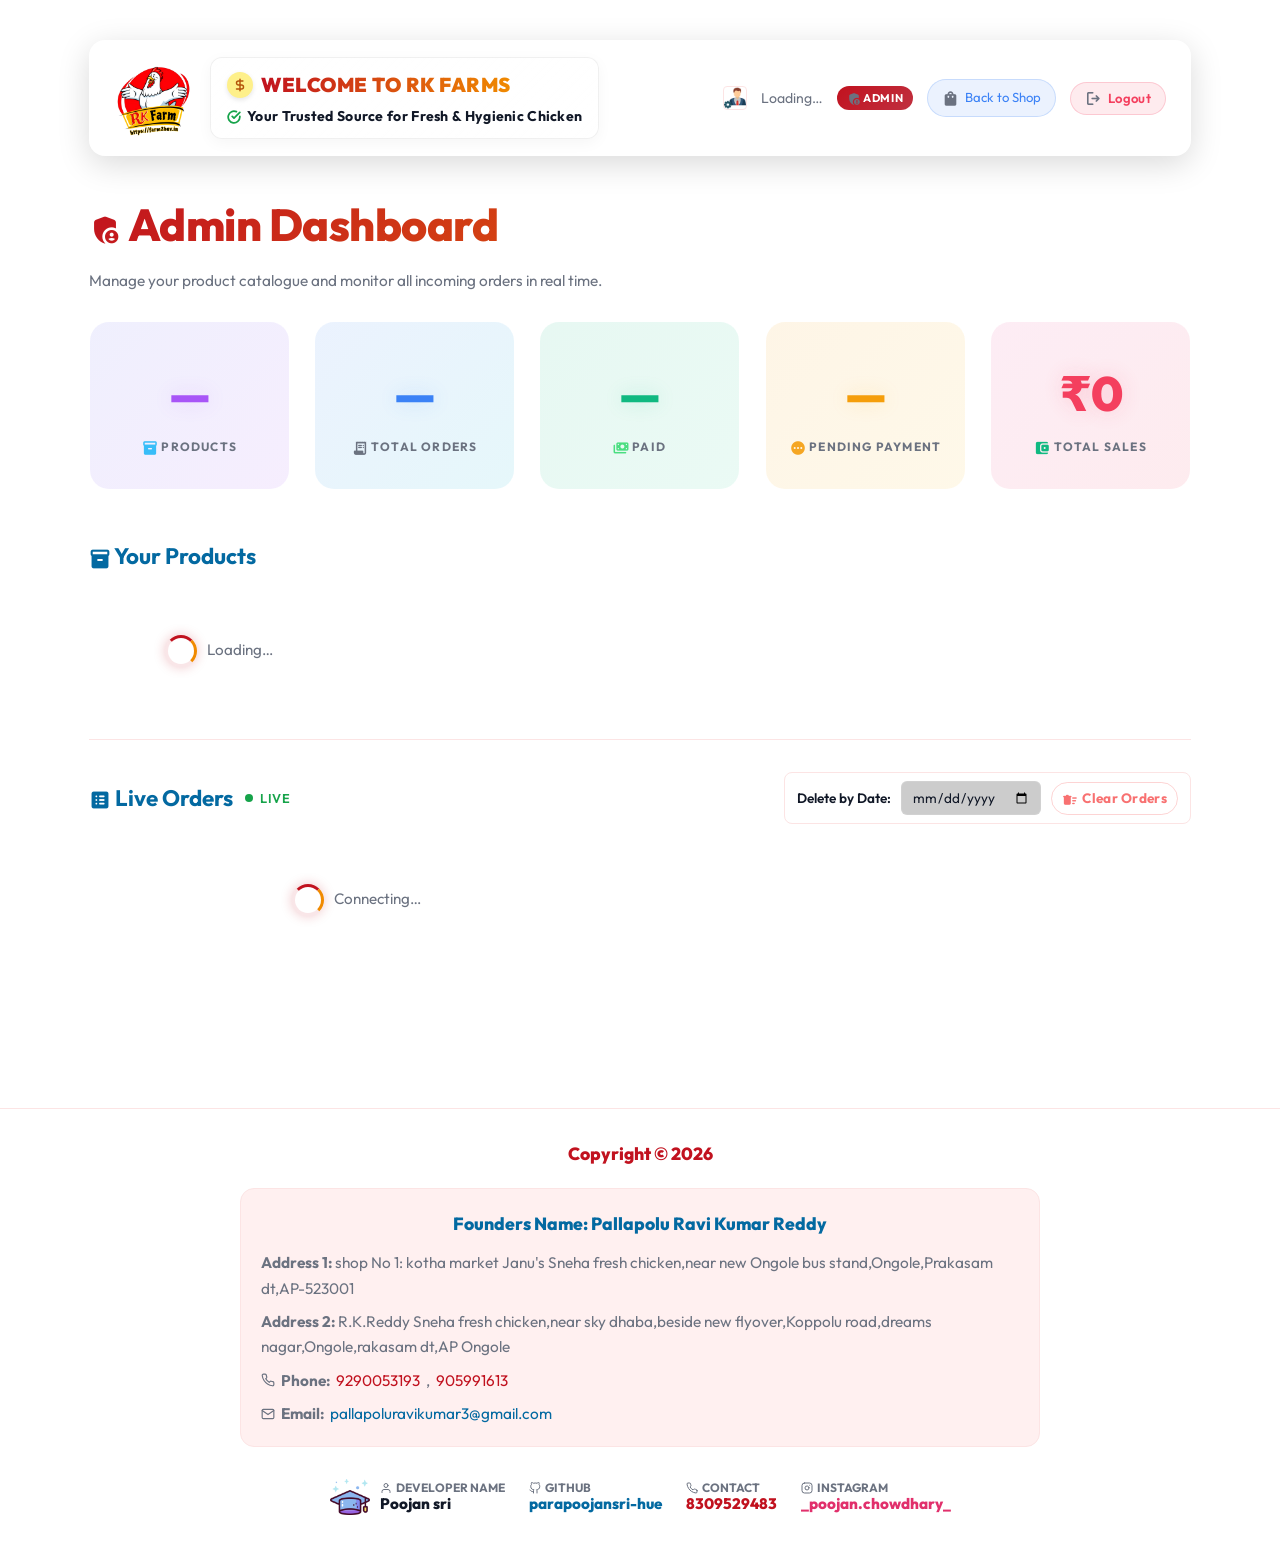
==== admin.html @ a0eef7f5 "Initialize with new UI design and bell sound" ====
<!DOCTYPE html>
<html lang="en">
<head>
  <meta charset="UTF-8">
  <meta name="viewport" content="width=device-width, initial-scale=1.0">
  <title>Farm2Buy - Fresh Farm Products Online</title>
  <meta name="description" content="Admin Dashboard - Manage products and store settings">
  <meta property="og:title" content="RK FARMS - Admin Dashboard">
  <meta property="og:image" content="images/logo.jpg">
  <link rel="icon" type="image/jpeg" href="images/logo.jpg">
  <link rel="stylesheet" href="css/global.css">
  <link rel="stylesheet" href="css/dashboard.css">
</head>
<body>

  <div class="container">

    <!-- ── Header ────────────────────────────────────────── -->
    <div class="dash-header">
      <span class="brand" style="display:flex; align-items:center; gap: 16px;">
        <img src="images/logo.jpg" alt="RK FARMS" style="height:80px;object-fit:contain;margin:-10px 0;">

        <!-- Catchy Welcome Slogan -->
        <div class="welcome-slogan">
          <div class="slogan-title">
            <span class="slogan-icon">
              <svg width="14" height="14" viewBox="0 0 24 24" fill="none" stroke="currentColor" stroke-width="2.5" stroke-linecap="round" stroke-linejoin="round"><path d="M12 2v20M17 5H9.5a3.5 3.5 0 0 0 0 7h5a3.5 3.5 0 0 1 0 7H6"/></svg>
            </span>
            <h2>Welcome to RK Farms</h2>
          </div>
          <p>
            <svg width="14" height="14" viewBox="0 0 24 24" fill="none" stroke="var(--green)" stroke-width="3" stroke-linecap="round" stroke-linejoin="round"><path d="M22 11.08V12a10 10 0 1 1-5.93-9.14"/><polyline points="22 4 12 14.01 9 11.01"/></svg>
            Your Trusted Source for Fresh &amp; Hygienic Chicken
          </p>
        </div>
      </span>
      <div class="user-info">
        <img src="images/admin.png" alt="Admin" style="width:24px;height:24px;object-fit:cover;border-radius:4px;border:1px solid var(--border);">
        <span id="user-email">Loading…</span>
        <span class="role-tag"><span class="icon-md" style="font-size:14px;vertical-align:middle;">admin_panel_settings</span> Admin</span>
        <a href="customer.html" class="btn-shop" style="padding:7px 14px;font-size:0.82rem;display:flex;align-items:center;gap:6px;text-decoration:none;border-radius:999px;"><span class="icon-md" style="font-size:17px;">shopping_bag</span>Back to Shop</a>
        <button class="btn-logout" id="logout-btn" style="padding:7px 14px;font-size:0.82rem;display:flex;align-items:center;gap:6px;border-radius:999px;"><span class="icon-md" style="font-size:17px;">logout</span>Logout</button>
      </div>
    </div>

    <!-- ── Page title ────────────────────────────────────── -->
    <h1><span class="icon-md" style="font-size:2rem;color:#e94560;">admin_panel_settings</span> Admin Dashboard</h1>
    <p style="margin-bottom:28px;">Manage your product catalogue and monitor all incoming orders in real time.</p>

    <!-- ── Stats row ─────────────────────────────────────── -->
    <div class="stats-row">
      <div class="stat-card">
        <div class="stat-value" id="product-count">—</div>
        <div class="stat-label"><span class="icon-md" style="font-size:16px;color:#38bdf8;">inventory_2</span> Products</div>
      </div>
      <div class="stat-card">
        <div class="stat-value" id="total-count">—</div>
        <div class="stat-label"><span class="icon-md" style="font-size:16px;">receipt_long</span> Total Orders</div>
      </div>
      <div class="stat-card">
        <div class="stat-value" id="paid-count">—</div>
        <div class="stat-label"><span class="icon-md" style="font-size:16px;color:#4ade80;">payments</span> Paid</div>
      </div>
      <div class="stat-card">
        <div class="stat-value" id="pending-count">—</div>
        <div class="stat-label"><span class="icon-md" style="font-size:16px;color:#f5a623;">pending</span> Pending Payment</div>
      </div>
      <div class="stat-card">
        <div class="stat-value" id="revenue-count">₹0</div>
        <div class="stat-label"><span class="icon-md" style="font-size:16px;color:#10b981;">account_balance_wallet</span> Total Sales</div>
      </div>
    </div>


    <!-- ── Products catalogue ─────────────────────────────── -->
    <div class="section-heading">
      <h2><span class="icon-md">inventory_2</span> Your Products</h2>
    </div>
    <div class="product-grid" id="admin-products-list">
      <div class="loader"><span class="spinner"></span>Loading…</div>
    </div>

    <hr>

    <!-- ── Live orders ────────────────────────────────────── -->
    <div class="section-heading" style="display: flex; justify-content: space-between; align-items: center; flex-wrap: wrap; gap: 10px;">
      <div style="display: flex; align-items: center; gap: 12px;">
        <h2><span class="icon-md">list_alt</span> Live Orders</h2>
        <span class="live-indicator"><span class="live-dot"></span>Live</span>
      </div>
      <div class="bulk-actions" style="display: flex; gap: 10px; align-items: center; background: rgba(255,255,255,0.05); padding: 8px 12px; border-radius: 8px; border: 1px solid var(--border);">
        <label for="delete-date-input" style="font-size: 0.85rem; font-weight: 600;">Delete by Date:</label>
        <input type="date" id="delete-date-input" style="padding: 6px 10px; border-radius: 6px; border: 1px solid rgba(255,255,255,0.1); background: rgba(0,0,0,0.2); color: var(--text-primary); font-family: inherit; font-size: 0.85rem;">
        <button id="delete-date-btn" class="btn-ghost" style="padding: 6px 10px; font-size: 0.85rem; color:#f87171; border-color:rgba(248,113,113,0.3);"><span class="icon-md" style="font-size: 16px; margin-right: 4px; vertical-align: middle;">delete_sweep</span>Clear Orders</button>
      </div>
    </div>
    <div class="orders-list" id="live-orders-container">
      <div class="loader"><span class="spinner"></span>Connecting…</div>
    </div>

  </div><!-- /container -->

  <div id="toast"></div>

  <!-- ── Edit Product Modal ──────────────────────────────── -->
  <div id="edit-product-modal" style="display:none; position:fixed; inset:0; z-index:9999; background:rgba(0,0,0,0.7); backdrop-filter:blur(6px); align-items:center; justify-content:center;">
    <div style="background:var(--card-bg,#1a1a2e); border:1px solid var(--border,rgba(255,255,255,0.08)); border-radius:16px; padding:28px 32px; width:min(480px,90vw); box-shadow:0 20px 60px rgba(0,0,0,0.6);">
      <div style="display:flex;justify-content:space-between;align-items:center;margin-bottom:20px;">
        <h2 style="margin:0;font-size:1.2rem;"><span class="icon-md" style="font-size:1.3rem;color:#e94560;vertical-align:middle;margin-right:6px;">edit</span>Edit Product</h2>
        <button id="edit-modal-close" style="background:none;border:none;color:var(--text-secondary,#94a3b8);font-size:1.4rem;cursor:pointer;line-height:1;">&times;</button>
      </div>
      <p style="color:var(--text-secondary,#94a3b8);font-size:0.85rem;margin-bottom:18px;">Update the product name, price, weight, or image.</p>
      <form id="edit-product-form" style="display:flex;flex-direction:column;gap:14px;">
        <input type="hidden" id="edit-product-id">
        <div>
          <label style="font-size:0.82rem;font-weight:600;margin-bottom:4px;display:block;">Product Name <span style="color:#e94560;">*</span></label>
          <input id="edit-product-name" type="text" required placeholder="e.g. Premium Chicken Breast" style="width:100%;padding:10px 14px;border-radius:8px;border:1px solid var(--border,rgba(255,255,255,0.1));background:rgba(255,255,255,0.05);color:var(--text-primary,#f1f5f9);font-family:inherit;font-size:0.95rem;box-sizing:border-box;">
        </div>
        <div style="display:grid;grid-template-columns:1fr 1fr;gap:12px;">
          <div>
            <label style="font-size:0.82rem;font-weight:600;margin-bottom:4px;display:block;">Price (₹) <span style="color:#e94560;">*</span></label>
            <input id="edit-product-price" type="number" min="0" step="0.01" required placeholder="349" style="width:100%;padding:10px 14px;border-radius:8px;border:1px solid var(--border,rgba(255,255,255,0.1));background:rgba(255,255,255,0.05);color:var(--text-primary,#f1f5f9);font-family:inherit;font-size:0.95rem;box-sizing:border-box;">
          </div>
          <div>
            <label style="font-size:0.82rem;font-weight:600;margin-bottom:4px;display:block;">Weight (e.g. 500 g or 1 kg)</label>
            <input id="edit-product-weight" type="text" placeholder="500 g" style="width:100%;padding:10px 14px;border-radius:8px;border:1px solid var(--border,rgba(255,255,255,0.1));background:rgba(255,255,255,0.05);color:var(--text-primary,#f1f5f9);font-family:inherit;font-size:0.95rem;box-sizing:border-box;">
          </div>
        </div>
        <div>
          <label style="font-size:0.82rem;font-weight:600;margin-bottom:4px;display:block;">Category</label>
          <select id="edit-product-category" style="width:100%;padding:10px 14px;border-radius:8px;border:1px solid var(--border,rgba(255,255,255,0.1));background:rgba(255,255,255,0.05);color:var(--text-primary,#f1f5f9);font-family:inherit;font-size:0.95rem;box-sizing:border-box;">
            <option value="regular" style="background:#1a1a2e;color:#fff;">Current Hits (Main)</option>
            <option value="daily" style="background:#1a1a2e;color:#fff;">What's Cooking Today</option>
          </select>
        </div>
        <div>
          <label style="font-size:0.82rem;font-weight:600;margin-bottom:6px;display:block;">Product Image (optional)</label>
          <img id="edit-product-img-preview" src="" alt="preview" style="display:none;width:100%;max-height:160px;object-fit:cover;border-radius:8px;margin-bottom:8px;border:1px solid rgba(255,255,255,0.1);">
          <label id="edit-product-img-label" for="edit-product-image-file" style="display:block;padding:10px 14px;border-radius:8px;border:1px solid rgba(255,255,255,0.1);background:rgba(255,255,255,0.04);color:#94a3b8;font-size:0.85rem;cursor:pointer;text-align:center;">📷 Click to upload image from device</label>
          <input id="edit-product-image-file" type="file" accept="image/*" style="display:none;">
        </div>
        <div id="edit-product-error" style="display:none;color:#f87171;font-size:0.82rem;padding:8px 12px;background:rgba(248,113,113,0.1);border-radius:6px;border:1px solid rgba(248,113,113,0.3);"></div>
        <div style="display:flex;gap:10px;margin-top:4px;">
          <button type="button" id="edit-modal-cancel" style="flex:1;padding:11px;border-radius:8px;border:1px solid var(--border,rgba(255,255,255,0.1));background:rgba(255,255,255,0.05);color:var(--text-secondary,#94a3b8);font-family:inherit;font-size:0.9rem;cursor:pointer;">Cancel</button>
          <button type="submit" id="edit-product-save" style="flex:2;padding:11px;border-radius:8px;border:none;background:linear-gradient(135deg,#e94560,#c0392b);color:#fff;font-family:inherit;font-size:0.9rem;font-weight:700;cursor:pointer;">Save Changes</button>
        </div>
      </form>
    </div>
  </div>

  <footer style="
    display:flex;flex-direction:column;align-items:center;gap:20px;
    padding:30px 20px;background:var(--bg,#fff);border-top:1px solid var(--border,#F2E0CF);
    margin-top:40px;text-align:center;color:var(--text,#111827);
  ">
    <div style="font-size:1.1rem;font-weight:800;color:var(--accent,#E94560);">
      Copyright &copy; 2026
    </div>
    
    <div style="background:var(--card,#FFF3E8);border:1px solid var(--border,#F2E0CF);border-radius:14px;padding:20px;max-width:800px;width:100%;">
      <div style="font-size:1.1rem;font-weight:800;color:var(--blue,#0369a1);margin-bottom:12px;">
        Founders Name: Pallapolu Ravi Kumar Reddy
      </div>
      <div style="font-size:0.95rem;color:var(--muted,#6b7280);display:flex;flex-direction:column;gap:8px;text-align:left;">
        <p style="margin:0;"><strong>Address 1:</strong> shop No 1: kotha market Janu's Sneha fresh chicken,near new Ongole bus stand,Ongole,Prakasam dt,AP-523001</p>
        <p style="margin:0;"><strong>Address 2:</strong> R.K.Reddy Sneha fresh chicken,near sky dhaba,beside new flyover,Koppolu road,dreams nagar,Ongole,rakasam dt,AP Ongole</p>
        <p style="margin:0;display:flex;align-items:center;gap:6px;"><svg viewBox="0 0 24 24" width="14" height="14" stroke="currentColor" stroke-width="2" fill="none" stroke-linecap="round" stroke-linejoin="round"><path d="M22 16.92v3a2 2 0 0 1-2.18 2 19.79 19.79 0 0 1-8.63-3.07 19.5 19.5 0 0 1-6-6 19.79 19.79 0 0 1-3.07-8.67A2 2 0 0 1 4.11 2h3a2 2 0 0 1 2 1.72 12.84 12.84 0 0 0 .7 2.81 2 2 0 0 1-.45 2.11L8.09 9.91a16 16 0 0 0 6 6l1.27-1.27a2 2 0 0 1 2.11-.45 12.84 12.84 0 0 0 2.81.7A2 2 0 0 1 22 16.92z"></path></svg> <strong>Phone:</strong> <a href="tel:9290053193" style="color:var(--accent);text-decoration:none;">9290053193</a>, <a href="tel:905991613" style="color:var(--accent);text-decoration:none;">905991613</a></p>
        <p style="margin:0;display:flex;align-items:center;gap:6px;"><svg viewBox="0 0 24 24" width="14" height="14" stroke="currentColor" stroke-width="2" fill="none" stroke-linecap="round" stroke-linejoin="round"><path d="M4 4h16c1.1 0 2 .9 2 2v12c0 1.1-.9 2-2 2H4c-1.1 0-2-.9-2-2V6c0-1.1.9-2 2-2z"></path><polyline points="22,6 12,13 2,6"></polyline></svg> <strong>Email:</strong> <a href="mailto:pallapoluravikumar3@gmail.com" style="color:var(--blue);text-decoration:none;">pallapoluravikumar3@gmail.com</a></p>
      </div>
    </div>

    <div style="display:flex;align-items:center;justify-content:center;flex-wrap:wrap;gap:24px;margin-top:10px;">
       <div style="display:flex;align-items:center;gap:10px;">
          <img src="images/developer.png" alt="Developer" style="width:40px;height:40px;object-fit:contain;">
          <div style="display:flex;flex-direction:column;align-items:flex-start;line-height:1.2;">
             <span style="font-size:0.75rem;color:var(--muted,#6b7280);font-weight:700;text-transform:uppercase;display:flex;align-items:center;gap:4px;"><svg viewBox="0 0 24 24" width="12" height="12" stroke="currentColor" stroke-width="2" fill="none" stroke-linecap="round" stroke-linejoin="round"><path d="M20 21v-2a4 4 0 0 0-4-4H8a4 4 0 0 0-4 4v2"></path><circle cx="12" cy="7" r="4"></circle></svg> Developer Name</span>
             <span style="font-size:0.95rem;font-weight:800;color:var(--text,#111827);">Poojan sri</span>
          </div>
       </div>

       <div style="display:none;width:1px;height:35px;background:var(--border,#F2E0CF);@media(min-width:600px){display:block;}"></div>

       <div style="display:flex;flex-direction:column;align-items:flex-start;line-height:1.2;">
          <span style="font-size:0.75rem;color:var(--muted,#6b7280);font-weight:700;text-transform:uppercase;display:flex;align-items:center;gap:4px;"><svg viewBox="0 0 24 24" width="12" height="12" stroke="currentColor" stroke-width="2" fill="none" stroke-linecap="round" stroke-linejoin="round"><path d="M9 19c-5 1.5-5-2.5-7-3m14 6v-3.87a3.37 3.37 0 0 0-.94-2.61c3.14-.35 6.44-1.54 6.44-7A5.44 5.44 0 0 0 20 4.77 5.07 5.07 0 0 0 19.91 1S18.73.65 16 2.48a13.38 13.38 0 0 0-7 0C6.27.65 5.09 1 5.09 1A5.07 5.07 0 0 0 5 4.77a5.44 5.44 0 0 0-1.5 3.78c0 5.42 3.3 6.61 6.44 7A3.37 3.37 0 0 0 9 18.13V22"></path></svg> GitHub</span>
          <div style="font-size:0.95rem;font-weight:800;">
             <a href="https://github.com/parapoojansri-hue" style="color:var(--blue,#0369a1);text-decoration:none;" target="_blank">parapoojansri-hue</a>
          </div>
       </div>

       <div style="display:none;width:1px;height:35px;background:var(--border,#F2E0CF);@media(min-width:600px){display:block;}"></div>

       <div style="display:flex;flex-direction:column;align-items:flex-start;line-height:1.2;">
          <span style="font-size:0.75rem;color:var(--muted,#6b7280);font-weight:700;text-transform:uppercase;display:flex;align-items:center;gap:4px;"><svg viewBox="0 0 24 24" width="12" height="12" stroke="currentColor" stroke-width="2" fill="none" stroke-linecap="round" stroke-linejoin="round"><path d="M22 16.92v3a2 2 0 0 1-2.18 2 19.79 19.79 0 0 1-8.63-3.07 19.5 19.5 0 0 1-6-6 19.79 19.79 0 0 1-3.07-8.67A2 2 0 0 1 4.11 2h3a2 2 0 0 1 2 1.72 12.84 12.84 0 0 0 .7 2.81 2 2 0 0 1-.45 2.11L8.09 9.91a16 16 0 0 0 6 6l1.27-1.27a2 2 0 0 1 2.11-.45 12.84 12.84 0 0 0 2.81.7A2 2 0 0 1 22 16.92z"></path></svg> Contact</span>
          <div style="font-size:0.95rem;font-weight:800;">
             <a href="tel:8309529483" style="color:var(--accent);text-decoration:none;">8309529483</a>
          </div>
       </div>

       <div style="display:none;width:1px;height:35px;background:var(--border,#F2E0CF);@media(min-width:600px){display:block;}"></div>

       <div style="display:flex;flex-direction:column;align-items:flex-start;line-height:1.2;">
          <span style="font-size:0.75rem;color:var(--muted,#6b7280);font-weight:700;text-transform:uppercase;display:flex;align-items:center;gap:4px;"><svg viewBox="0 0 24 24" width="12" height="12" stroke="currentColor" stroke-width="2" fill="none" stroke-linecap="round" stroke-linejoin="round"><rect x="2" y="2" width="20" height="20" rx="5" ry="5"></rect><path d="M16 11.37A4 4 0 1 1 12.63 8 4 4 0 0 1 16 11.37z"></path><line x1="17.5" y1="6.5" x2="17.51" y2="6.5"></line></svg> Instagram</span>
          <a href="https://instagram.com/_poojan.chowdhary_" style="font-size:0.95rem;font-weight:800;color:#E1306C;text-decoration:none;" target="_blank">_poojan.chowdhary_</a>
       </div>
    </div>
  </footer>

  <script type="module" src="js/admin.js"></script>
</body>
</html>
---- css/global.css ----
/* ============================================================
   global.css  –  RK FARMS Design System
   Unified dark background · Material Symbols icons
   ============================================================ */

@import url('https://fonts.googleapis.com/css2?family=Outfit:wght@300;400;500;600;700;800&display=swap');
@import url('https://fonts.googleapis.com/css2?family=Material+Symbols+Rounded:opsz,wght,FILL,GRAD@20..48,100..700,0..1,-50..200');

/* ── CSS Custom Properties — Fresh & Clean (Food Delivery) ───── */
:root {
  --bg:          #FFFFFF;   /* pure white — food photos pop */
  --surface:     #FFF5F5;   /* warm off-white — soft warmth */
  --card:        #FFF0F0;   /* light peach cards */
  --accent:      #c1121f;   /* bold red — appetite & urgency */
  --accent-alt:  #f08a00;   /* amber orange — warmth & energy */
  --green:       #16a34a;
  --blue:        #0369a1;
  --text:        #111827;   /* near black — sharp & readable */
  --muted:       #6b7280;
  --border:      #fce4e4;   /* warm tan border */
  --shadow:      0 4px 20px rgba(193, 18, 31, 0.1); /* red-tinted shadow */
  --radius:      14px;
  --radius-sm:   8px;
  --transition:  0.25s cubic-bezier(.4,0,.2,1);
}

/* ── Dark mode overrides ─────────────────────────────────────── */
[data-theme="dark"] {
  --bg:          #160202;
  --surface:     #1c0808;
  --card:        #290b0b;
  --accent:      #e63946;
  --accent-alt:  #f77f00;
  --green:       #4ade80;
  --blue:        #38bdf8;
  --text:        #e2e8f0;
  --muted:       #94a3b8;
  --border:      rgba(255,255,255,0.08);
  --shadow:      0 8px 32px rgba(193, 18, 31, 0.4);
}

/* ── Reset ──────────────────────────────────────────────────── */
*, *::before, *::after { box-sizing: border-box; margin: 0; padding: 0; }

html { scroll-behavior: smooth; }

body {
  font-family: 'Outfit', system-ui, sans-serif;
  background: var(--bg);
  color: var(--text);
  min-height: 100vh;
  line-height: 1.65;
  transition: background var(--transition), color var(--transition);
}


.icon-md {
  font-family: 'Material Symbols Rounded';
  font-weight: normal;
  font-style: normal;
  font-size: 22px;
  line-height: 1;
  letter-spacing: normal;
  text-transform: none;
  display: inline-block;
  white-space: nowrap;
  word-wrap: normal;
  direction: ltr;
  vertical-align: middle;
  font-variation-settings: 'FILL' 1, 'wght' 500, 'GRAD' 0, 'opsz' 24;
}

/* ── Container ─────────────────────────────────────────────── */
.container {
  max-width: 1150px;
  margin: 0 auto;
  padding: clamp(20px, 5vw, 40px) 24px clamp(40px, 8vw, 80px);
}

/* ── Typography ─────────────────────────────────────────────── */
h1 {
  font-size: clamp(1.8rem, 5vw, 2.8rem);
  font-weight: 800;
  letter-spacing: -0.5px;
  background: linear-gradient(135deg, var(--accent) 0%, var(--accent-alt) 100%);
  -webkit-background-clip: text;
  -webkit-text-fill-color: transparent;
  background-clip: text;
  margin-bottom: 6px;
}
h2 {
  font-size: 1.4rem;
  font-weight: 700;
  color: var(--blue);
  margin-bottom: 12px;
}
h3 { font-size: 1.05rem; font-weight: 600; color: var(--text); }
p  { color: var(--muted); font-size: 0.96rem; }

/* ── Inputs ─────────────────────────────────────────────────── */
input[type="text"],
input[type="email"],
input[type="password"],
input[type="number"],
textarea,
select {
  display: block;
  width: 100%;
  background: rgba(255,255,255,0.05);
  border: 1.5px solid var(--border);
  border-radius: var(--radius-sm);
  color: var(--text);
  font-family: inherit;
  font-size: 0.95rem;
  padding: 12px 16px;
  margin-bottom: 14px;
  transition: border-color var(--transition), box-shadow var(--transition);
  outline: none;
}
input:focus, textarea:focus, select:focus {
  border-color: var(--accent);
  box-shadow: 0 0 0 3px rgba(233,69,96,0.18);
}
input::placeholder { color: var(--muted); }

/* ── Buttons ────────────────────────────────────────────────── */
button {
  font-family: inherit;
  font-size: 0.93rem;
  font-weight: 600;
  padding: 11px 22px;
  border: none;
  border-radius: var(--radius-sm);
  cursor: pointer;
  transition: transform var(--transition), box-shadow var(--transition), filter var(--transition);
  letter-spacing: 0.3px;
}
button:hover:not(:disabled) {
  transform: translateY(-2px);
  filter: brightness(1.12);
  box-shadow: 0 6px 20px rgba(0,0,0,0.3);
}
button:active:not(:disabled) { transform: translateY(0); }
button:disabled { opacity: 0.45; cursor: not-allowed; }

.btn-primary   { background: linear-gradient(135deg, var(--accent), #8a0c14); color: #fff; }
.btn-secondary { background: rgba(255,255,255,0.08); color: var(--text); border: 1.5px solid var(--border); }
.btn-green     { background: linear-gradient(135deg, #16a34a, var(--green)); color: #fff; }
.btn-orange    { background: linear-gradient(135deg, #ea580c, var(--accent-alt)); color: #fff; }
.btn-ghost     { background: transparent; color: var(--muted); border: 1.5px solid var(--border); }

/* ── Form card ──────────────────────────────────────────────── */
.form-card {
  background: var(--surface);
  border: 1px solid var(--border);
  border-radius: var(--radius);
  padding: 32px;
  box-shadow: var(--shadow);
  margin-bottom: 28px;
}
.form-card h2 { margin-bottom: 20px; }

/* ── Separator ───────────────────────────────────────────────── */
hr {
  border: none;
  border-top: 1px solid var(--border);
  margin: 32px 0;
}

/* ── Badge ──────────────────────────────────────────────────── */
.badge {
  display: inline-block;
  padding: 4px 12px;
  border-radius: 999px;
  font-size: 0.77rem;
  font-weight: 700;
  letter-spacing: 0.5px;
  text-transform: uppercase;
}
.badge-paid    { background: rgba(74,222,128,0.18); color: var(--green);  border: 1px solid rgba(74,222,128,0.35); }
.badge-pending { background: rgba(233,69,96,0.18);  color: var(--accent); border: 1px solid rgba(233,69,96,0.35); }
.badge-prep    { background: rgba(245,166,35,0.18); color: var(--accent-alt); border: 1px solid rgba(245,166,35,0.35); }
.badge-done    { background: rgba(56,189,248,0.18); color: var(--blue);   border: 1px solid rgba(56,189,248,0.35); }

/* ── Toast / alert ──────────────────────────────────────────── */
#toast {
  position: fixed;
  bottom: 28px;
  right: 28px;
  background: var(--surface);
  border: 1px solid var(--border);
  border-left: 4px solid var(--accent);
  color: var(--text);
  padding: 14px 20px;
  border-radius: var(--radius-sm);
  font-size: 0.92rem;
  box-shadow: var(--shadow);
  transform: translateY(20px);
  opacity: 0;
  transition: all var(--transition);
  z-index: 9999;
  max-width: 340px;
}
#toast.show { transform: translateY(0); opacity: 1; }
#toast.success { border-left-color: var(--green); }
#toast.error   { border-left-color: var(--accent); }

/* ── Login page specific ────────────────────────────────────── */
.login-wrap {
  max-width: 440px;
  margin: 80px auto 0;
}
.login-wrap .logo-header {
  text-align: center;
  margin-bottom: 32px;
}
.login-wrap .logo-header .emoji { font-size: 3.5rem; display: block; margin-bottom: 8px; }
.login-wrap .logo-header p { color: var(--muted); }

/* ── Loader ─────────────────────────────────────────────────── */
.loader {
  text-align: center;
  padding: 40px;
  color: var(--muted);
  font-size: 0.95rem;
}
.spinner {
  display: inline-block;
  width: 32px; height: 32px;
  border: 3px solid rgba(193, 18, 31, 0.1);
  border-top-color: var(--accent);
  border-right-color: var(--accent-alt);
  border-radius: 50%;
  animation: chickenSpin 0.8s cubic-bezier(0.68, -0.55, 0.27, 1.55) infinite;
  vertical-align: middle;
  margin-right: 10px;
  box-shadow: 0 0 12px rgba(193, 18, 31, 0.25);
}
@keyframes chickenSpin {
  0%   { transform: rotate(0deg)   scale(1); }
  50%  { transform: rotate(180deg) scale(1.1); }
  100% { transform: rotate(360deg) scale(1); }
}

/* ── Utility ────────────────────────────────────────────────── */
.text-center { text-align: center; }
.mt-4        { margin-top: 16px; }
.mt-8        { margin-top: 32px; }
.flex-between { display: flex; justify-content: space-between; align-items: center; }
.empty-state {
  text-align: center;
  padding: 60px 20px;
  color: var(--muted);
  font-size: 0.95rem;
}
.empty-state .icon { font-size: 3rem; display: block; margin-bottom: 10px; opacity: 0.4; }

/* ── Developer Footer (Solid Black & Gold) ───────────────── */
.developer-footer {
  background: #000000 !important;
  color: #ffd700 !important;
  padding: 30px 20px;
  text-align: center !important;
  width: 100% !important;
  display: block !important;
  border-top: 1px solid rgba(255,255,255,0.1);
  margin-top: 100px;
  font-size: 0.95rem;
  font-weight: 500;
  clear: both;
}

.developer-footer a {
  color: #ffd700 !important;
  text-decoration: underline;
  font-weight: 700;
}

.developer-footer .dev-name {
  color: #ffd700 !important;
  font-weight: 800;
  text-transform: uppercase;
  margin: 0 5px;
}

/* ── Ratings UI ──────────────────────────────────────────────── */
.star-rating span {
  transition: color 0.2s ease;
}
.star-rating span.active {
  color: #fbbf24; /* Yellow for customer rating */
}

.rating-display {
  display: flex;
  align-items: center;
  font-size: 1.2rem;
  margin: 4px 0;
  gap: 2px;
}
.rating-display span {
  color: #cbd5e1; /* Gray for empty star in admin */
}
.rating-display span.filled {
  color: #fbbf24; /* Yellow for filled star in admin */
}

/* ── Welcome Slogan Header ───────────────────────────────────── */
.welcome-slogan {
  display: flex;
  flex-direction: column;
  justify-content: center;
  background: linear-gradient(135deg, rgba(255, 255, 255, 0.95), rgba(255, 255, 255, 0.75));
  border: 1px solid rgba(0, 0, 0, 0.06);
  border-radius: 12px;
  padding: 10px 16px;
  box-shadow: 0 4px 15px rgba(0, 0, 0, 0.04);
  backdrop-filter: blur(10px);
  -webkit-backdrop-filter: blur(10px);
  transition: transform 0.3s ease, box-shadow 0.3s ease;
  margin-left: auto;
}

[data-theme="dark"] .welcome-slogan {
  background: linear-gradient(135deg, rgba(30, 41, 59, 0.8), rgba(15, 23, 42, 0.8));
  border: 1px solid rgba(255, 255, 255, 0.08);
  box-shadow: 0 4px 15px rgba(0, 0, 0, 0.3);
}

.welcome-slogan:hover {
  transform: translateY(-2px);
  box-shadow: 0 6px 20px rgba(0, 0, 0, 0.08);
}

.welcome-slogan .slogan-title {
  display: flex;
  align-items: center;
  gap: 8px;
}

.welcome-slogan .slogan-icon {
  background: #fef08a;
  color: #b45309;
  padding: 4px;
  border-radius: 50%;
  display: flex;
  align-items: center;
  justify-content: center;
  width: 26px;
  height: 26px;
  box-shadow: 0 2px 5px rgba(0,0,0,0.1);
}

.welcome-slogan h2 {
  margin: 0;
  font-size: 1.25rem;
  font-weight: 900;
  background: linear-gradient(90deg, var(--accent), var(--accent-alt));
  -webkit-background-clip: text;
  background-clip: text;
  -webkit-text-fill-color: transparent;
  letter-spacing: 0.5px;
  text-transform: uppercase;
}

.welcome-slogan p {
  margin: 4px 0 0 0;
  font-size: 0.88rem;
  font-weight: 700;
  color: var(--text);
  letter-spacing: 0.3px;
  display: flex;
  align-items: center;
  gap: 6px;
}
---- css/dashboard.css ----
/* ============================================================
   dashboard.css  –  Page-specific components for dashboards
   (admin, worker, customer pages)
   ============================================================ */

/* ── Dashboard nav header ──────────────────────────────────── */
.dash-header {
  display: flex;
  justify-content: space-between;
  align-items: center;
  background: rgba(255,255,255,0.06);
  border: 1px solid rgba(255,255,255,0.1);
  border-radius: 16px;
  padding: 16px 24px;
  margin-bottom: 32px;
  backdrop-filter: blur(24px);
  -webkit-backdrop-filter: blur(24px);
  box-shadow: 0 8px 32px rgba(0,0,0,0.15);
}
.dash-header .brand { font-size: 1.1rem; font-weight: 700; color: var(--text); }
.dash-header .user-info { display: flex; align-items: center; gap: 14px; }
.dash-header .user-info span { color: var(--muted); font-size: 0.88rem; }
.dash-header .user-info .role-tag {
  background: linear-gradient(135deg, var(--accent), #c0303f);
  color: #fff;
  font-size: 0.7rem;
  font-weight: 700;
  text-transform: uppercase;
  letter-spacing: 0.6px;
  padding: 3px 10px;
  border-radius: 999px;
}
.role-tag.worker { background: linear-gradient(135deg, #0369a1, var(--blue)); }
.role-tag.customer { background: linear-gradient(135deg, #15803d, var(--green)); }

/* ── Stats row ─────────────────────────────────────────────── */
.stats-row {
  display: grid;
  grid-template-columns: repeat(auto-fit, minmax(200px, 1fr));
  gap: clamp(16px, 2vw, 24px);
  margin-bottom: clamp(32px, 5vw, 48px);
}
.stat-card {
  background: rgba(255,255,255,0.03);
  border: 1px solid rgba(255,255,255,0.08);
  border-radius: 20px;
  padding: 32px 24px;
  text-align: center;
  backdrop-filter: blur(16px);
  -webkit-backdrop-filter: blur(16px);
  transition: all 0.4s cubic-bezier(0.34, 1.56, 0.64, 1);
  position: relative;
  overflow: hidden;
}
.stat-card::after {
  content: '';
  position: absolute;
  top: 0; left: 0; right: 0; bottom: 0;
  opacity: 0.1;
  z-index: -1;
  transition: opacity 0.3s;
}
.stat-card:nth-child(1)::after { background: linear-gradient(135deg, #6366f1, #a855f7); }
.stat-card:nth-child(2)::after { background: linear-gradient(135deg, #3b82f6, #06b6d4); }
.stat-card:nth-child(3)::after { background: linear-gradient(135deg, #10b981, #34d399); }
.stat-card:nth-child(4)::after { background: linear-gradient(135deg, #f59e0b, #fbbf24); }
.stat-card:nth-child(5)::after { background: linear-gradient(135deg, #ec4899, #f43f5e); }

.stat-card:hover { 
  transform: translateY(-8px) scale(1.02); 
  box-shadow: 0 20px 40px rgba(0,0,0,0.3);
  border-color: rgba(255,255,255,0.2);
}
.stat-card:hover::after { opacity: 0.2; }

.stat-card .stat-value {
  font-size: clamp(2.2rem, 4vw, 3rem);
  font-weight: 850;
  margin-bottom: 4px;
  letter-spacing: -1px;
}
.stat-card:nth-child(1) .stat-value { color: #a855f7; text-shadow: 0 0 20px rgba(168, 85, 247, 0.2); }
.stat-card:nth-child(2) .stat-value { color: #3b82f6; text-shadow: 0 0 20px rgba(59, 130, 246, 0.2); }
.stat-card:nth-child(3) .stat-value { color: #10b981; text-shadow: 0 0 20px rgba(16, 185, 129, 0.2); }
.stat-card:nth-child(4) .stat-value { color: #f59e0b; text-shadow: 0 0 20px rgba(245, 158, 11, 0.2); }
.stat-card:nth-child(5) .stat-value { color: #f43f5e; text-shadow: 0 0 20px rgba(244, 63, 94, 0.2); }

.stat-card .stat-label { 
  font-size: 0.75rem; 
  color: var(--muted); 
  text-transform: uppercase; 
  letter-spacing: 1.2px; 
  font-weight: 700;
}

/* ── Product grid ───────────────────────────────────────────── */
.product-grid {
  display: grid;
  grid-template-columns: repeat(auto-fill, minmax(240px, 1fr));
  gap: 20px;
  margin-bottom: 28px;
}
.product-card {
  background: var(--surface);
  border: 1px solid var(--border);
  border-radius: var(--radius);
  padding: 22px;
  display: flex;
  flex-direction: column;
  gap: 10px;
  transition: transform var(--transition), box-shadow var(--transition), border-color var(--transition);
  position: relative;
  overflow: hidden;
}
.product-card::before {
  content: '';
  position: absolute;
  top: 0; left: 0; right: 0;
  height: 3px;
  background: linear-gradient(90deg, var(--accent), var(--accent-alt));
  transform: scaleX(0);
  transform-origin: left;
  transition: transform var(--transition);
}
.product-card:hover { transform: translateY(-4px); box-shadow: 0 12px 40px rgba(0,0,0,0.4); border-color: rgba(233,69,96,0.3); }
.product-card:hover::before { transform: scaleX(1); }
.product-card h3 { font-size: 1.05rem; font-weight: 700; color: var(--text); }
.product-card .description { font-size: 0.86rem; color: var(--muted); flex: 1; }
.product-card .price {
  font-size: 1.4rem;
  font-weight: 800;
  color: var(--accent-alt);
  letter-spacing: -0.5px;
}
.product-card .add-to-cart-btn {
  width: 100%;
  margin-top: auto;
}
/* In-cart indicator */
.product-card.in-cart { border-color: rgba(74,222,128,0.4); }
.product-card.in-cart::before { background: linear-gradient(90deg, #16a34a, var(--green)); transform: scaleX(1); }

/* ── Cart / Order summary ───────────────────────────────────── */
.cart-section {
  background: var(--surface);
  border: 1px solid var(--border);
  border-radius: var(--radius);
  padding: 24px;
}
.cart-section h2 { margin-bottom: 16px; }
.cart-items { list-style: none; margin-bottom: 16px; }
.cart-items li {
  display: flex;
  justify-content: space-between;
  align-items: center;
  padding: 10px 0;
  border-bottom: 1px solid var(--border);
  font-size: 0.93rem;
}
.cart-items li:last-child { border-bottom: none; }
.cart-items .item-name { color: var(--text); font-weight: 500; }
.cart-items .item-price { color: var(--accent-alt); font-weight: 700; }
.cart-items .remove-btn {
  background: none;
  border: none;
  color: var(--muted);
  font-size: 0.8rem;
  padding: 2px 6px;
  cursor: pointer;
  border-radius: 4px;
  transition: color var(--transition), background var(--transition);
}
.cart-items .remove-btn:hover { color: var(--accent); background: rgba(233,69,96,0.1); transform: none; box-shadow: none; }

.cart-total {
  display: flex;
  justify-content: space-between;
  align-items: center;
  margin: 16px 0;
  padding: 12px 0;
  border-top: 1px solid var(--border);
}
.cart-total .label { font-weight: 600; color: var(--text); }
.cart-total .amount { font-size: 1.5rem; font-weight: 800; color: var(--green); }

.payment-select {
  margin: 12px 0 16px;
}
.payment-select label { font-size: 0.88rem; color: var(--muted); margin-bottom: 6px; display: block; }

/* ── Order cards (Worker / Admin) ───────────────────────────── */
.orders-list {
  display: grid;
  grid-template-columns: repeat(auto-fill, minmax(clamp(290px, 32vw, 480px), 1fr));
  gap: clamp(16px, 2.5vw, 32px);
  margin-bottom: 32px;
}
.order-card {
  background: linear-gradient(145deg, rgba(30, 41, 59, 0.65), rgba(15, 23, 42, 0.85));
  border: 1px solid;
  border-image: linear-gradient(135deg, rgba(255,255,255,0.15) 0%, rgba(255,255,255,0.03) 100%) 1;
  border-radius: 16px;
  padding: 24px;
  display: flex;
  justify-content: space-between;
  align-items: flex-start;
  gap: 20px;
  transition: transform 0.4s cubic-bezier(0.175, 0.885, 0.32, 1.275), box-shadow 0.4s ease, border-color 0.4s ease;
  animation: floatIn 0.5s cubic-bezier(0.34, 1.56, 0.64, 1) both;
  backdrop-filter: blur(28px);
  -webkit-backdrop-filter: blur(28px);
  position: relative;
  overflow: visible; /* Changed from hidden to allow reflection */
}

/* ── Dark Mirror Reflection ───────────────────────────── */
.order-card::after {
  content: '';
  position: absolute;
  top: 100%; left: 0; right: 0;
  height: 40px;
  background: linear-gradient(to bottom, rgba(255,255,255,0.08), transparent);
  transform: scaleY(-1) translateY(8px);
  opacity: 0.2;
  pointer-events: none;
  border-radius: 16px;
  z-index: -1;
  transition: opacity 0.3s;
}
.order-card:hover::after { opacity: 0.35; } 

/* Staggered animation delay per card */
.orders-list .order-card:nth-child(1)  { animation-delay: 0.05s; }
.orders-list .order-card:nth-child(2)  { animation-delay: 0.10s; }
.orders-list .order-card:nth-child(3)  { animation-delay: 0.15s; }
.orders-list .order-card:nth-child(4)  { animation-delay: 0.20s; }
.orders-list .order-card:nth-child(5)  { animation-delay: 0.25s; }
.orders-list .order-card:nth-child(6)  { animation-delay: 0.30s; }
.orders-list .order-card:nth-child(7)  { animation-delay: 0.35s; }
.orders-list .order-card:nth-child(8)  { animation-delay: 0.40s; }

@keyframes floatIn {
  from { opacity: 0; transform: translateY(20px) scale(0.96); }
  to   { opacity: 1; transform: translateY(0) scale(1); }
}
.order-card::before {
  content: '';
  position: absolute;
  top: 0; left: 0; bottom: 0;
  width: 4px;
  background: var(--accent);
  transition: background 0.3s;
}
.order-card.paid::before { background: var(--green); }
.order-card.pending::before { background: var(--accent); }

@keyframes slideIn {
  from { opacity: 0; transform: translateX(-24px); }
  to   { opacity: 1; transform: translateX(0); }
}

.order-card:hover { 
  transform: translateY(-5px) scale(1.01); 
  box-shadow: 0 20px 50px rgba(0,0,0,0.45),
              0 0 0 1px rgba(255,255,255,0.1) inset; 
}
.order-card.paid::before  { background: var(--green); }
.order-card.pending::before { background: var(--accent); }

/* Interactive State Glows */
.order-card.pending {
  box-shadow: 0 0 0 1px rgba(233,69,96,0.15), 0 8px 24px rgba(0,0,0,0.3);
  animation: floatIn 0.5s cubic-bezier(0.34, 1.56, 0.64, 1) both,
             pendingPulse 3s ease-in-out infinite 0.6s;
}
.order-card.paid {
  box-shadow: 0 0 0 1px rgba(74,222,128,0.2), 0 8px 24px rgba(0,0,0,0.3);
}
.order-card.paid:hover {
  box-shadow: 0 16px 40px rgba(74, 222, 128, 0.2), 0 0 0 1px rgba(74,222,128,0.35);
}
.order-card.pending:hover {
  box-shadow: 0 16px 40px rgba(233, 69, 96, 0.25), 0 0 0 1px rgba(233,69,96,0.4);
}

@keyframes pendingPulse {
  0%, 100% { box-shadow: 0 0 0 1px rgba(233,69,96,0.15), 0 8px 24px rgba(0,0,0,0.3); }
  50%       { box-shadow: 0 0 0 3px rgba(233,69,96,0.30), 0 12px 32px rgba(233,69,96,0.10); }
}

.order-info { flex: 1; }
.order-info .order-id { font-size: 0.78rem; color: var(--muted); margin-bottom: 4px; font-family: monospace; }
.order-info h3 { font-size: 1rem; font-weight: 700; margin-bottom: 8px; }
.order-info .items-list {
  background: rgba(255,255,255,0.04);
  border-radius: var(--radius-sm);
  padding: 8px 12px;
  font-size: 0.88rem;
  color: var(--muted);
  margin-bottom: 8px;
}
.order-info .meta { font-size: 0.83rem; color: var(--muted); }
.order-info .meta strong { color: var(--text); }

.order-actions { display: flex; flex-direction: column; align-items: flex-end; gap: 10px; }
.order-actions .total-label { font-size: 1.2rem; font-weight: 800; color: var(--accent-alt); }

/* ── Admin add-product form ─────────────────────────────────── */
.add-product-form {
  background: var(--surface);
  border: 1px solid var(--border);
  border-radius: var(--radius);
  padding: 28px;
  margin-bottom: 32px;
}
.add-product-form h2 { margin-bottom: 20px; }
.add-product-form .form-row {
  display: grid;
  grid-template-columns: 1fr 1fr;
  gap: 12px;
}
@media (max-width: 540px) {
  .add-product-form .form-row { grid-template-columns: 1fr; }
  .order-card { flex-direction: column; }
  .order-actions { align-items: flex-start; }
}

/* ── Live indicator ─────────────────────────────────────────── */
.live-indicator {
  display: inline-flex;
  align-items: center;
  gap: 7px;
  font-size: 0.8rem;
  font-weight: 600;
  color: var(--green);
  text-transform: uppercase;
  letter-spacing: 0.6px;
}
.live-dot {
  width: 8px; height: 8px;
  background: var(--green);
  border-radius: 50%;
  animation: pulse 1.4s ease infinite;
}
@keyframes pulse {
  0%, 100% { box-shadow: 0 0 0 0 rgba(74,222,128,0.6); }
  50%       { box-shadow: 0 0 0 6px rgba(74,222,128,0); }
}

/* ── Section heading row ────────────────────────────────────── */
.section-heading {
  display: flex;
  justify-content: space-between;
  align-items: center;
  margin-bottom: 20px;
}
.section-heading h2 { margin-bottom: 0; }

/* ── Worker action buttons ───────────────────────────────────── */
.btn-orange, .btn-pay, .btn-ghost {
  border: none;
  border-radius: 999px;
  padding: 10px 18px;
  font-family: inherit;
  font-size: 0.85rem;
  font-weight: 700;
  cursor: pointer;
  transition: all 0.3s cubic-bezier(0.25, 0.8, 0.25, 1);
  white-space: nowrap;
  backdrop-filter: blur(8px);
}
.btn-orange {
  background: linear-gradient(135deg, #f97316, #ea580c);
  color: #fff;
  box-shadow: 0 4px 12px rgba(249, 115, 22, 0.3);
}
.btn-orange:hover:not(:disabled) { 
  transform: translateY(-2px); 
  box-shadow: 0 6px 16px rgba(249, 115, 22, 0.45); 
}
.btn-orange:disabled { opacity: 0.5; cursor: not-allowed; transform:none; }

/* ✔ Mark as Paid */
.btn-pay.pay-btn {
  background: linear-gradient(135deg, #16a34a, #15803d);
  color: #fff;
  box-shadow: 0 4px 12px rgba(22, 163, 74, 0.3);
}
.btn-pay.pay-btn:hover:not(:disabled) { 
  transform: translateY(-2px); 
  box-shadow: 0 6px 16px rgba(22, 163, 74, 0.45); 
}

/* Mark as Unpaid */
.btn-pay.unpay-btn {
  background: rgba(255,255,255,0.05);
  color: #d1d5db;
  border: 1px solid rgba(255,255,255,0.1);
}
.btn-pay.unpay-btn:hover:not(:disabled) { 
  background: rgba(232, 0, 28, 0.1);
  border-color: #e8001c; 
  color: #e8001c; 
  transform: translateY(-2px); 
}

.btn-pay:disabled { opacity: 0.5; cursor: not-allowed; }

.btn-ghost {
  background: transparent;
  color: #9ca3af;
  border: 1px solid rgba(255,255,255,0.1);
}
.btn-ghost:hover:not(:disabled) { 
  background: rgba(255,255,255,0.05);
  border-color: rgba(255,255,255,0.3); 
  color: #fff; 
  transform: translateY(-2px);
}
.btn-ghost:disabled { opacity: 0.45; cursor: not-allowed; }

/* ── Different Button Colors (Req: Unique Logout style) ── */
.btn-logout {
  background: rgba(244, 63, 94, 0.1);
  color: #f43f5e;
  border: 1px solid rgba(244, 63, 94, 0.2);
}
.btn-logout:hover {
  background: #f43f5e;
  color: #fff;
  box-shadow: 0 0 20px rgba(244, 63, 94, 0.4);
  transform: translateY(-2px);
}

.btn-shop {
  background: rgba(59, 130, 246, 0.1);
  color: #3b82f6;
  border: 1px solid rgba(59, 130, 246, 0.2);
}
.btn-shop:hover {
  background: #3b82f6;
  color: #fff;
  box-shadow: 0 0 20px rgba(59, 130, 246, 0.4);
  transform: translateY(-2px);
}
/* ── Modals (for Admin Dashboard) ───────────────────────────── */
.modal-overlay {
  display: none;
  position: fixed; inset: 0;
  background: rgba(0,0,0,0.6);
  z-index: 1000;
  backdrop-filter: blur(8px);
  -webkit-backdrop-filter: blur(8px);
}
.modal-overlay.open { display: block; }

.login-modal {
  position: fixed;
  top: 50%; left: 50%;
  transform: translate(-50%, -50%) scale(0.9);
  width: 100%;
  max-width: 460px;
  background: #1e293b;
  border: 1px solid rgba(255,255,255,0.1);
  border-radius: 20px;
  padding: 32px;
  box-shadow: 0 24px 80px rgba(0,0,0,0.5);
  z-index: 1001;
  opacity: 0;
  visibility: hidden;
  transition: all 0.3s cubic-bezier(0.4, 0, 0.2, 1);
}
.login-modal.open {
  opacity: 1;
  visibility: visible;
  transform: translate(-50%, -50%) scale(1);
}

.modal-header { margin-bottom: 24px; display: flex; justify-content: space-between; align-items: center; }
.modal-header h3 { font-size: 1.25rem; font-weight: 700; color: #fff; }
.modal-close { 
  background: none; border: none; font-size: 1.5rem; color: #64748b; cursor: pointer; transition: color 0.2s; 
}
.modal-close:hover { color: #f43f5e; }

.modal-sub { color: #94a3b8; font-size: 0.9rem; margin-bottom: 24px; }

.modal-field { margin-bottom: 20px; }
.modal-field label { display: block; font-size: 0.85rem; font-weight: 600; color: #cbd5e1; margin-bottom: 8px; }
.modal-field input {
  width: 100%;
  background: rgba(255,255,255,0.03);
  border: 1px solid rgba(255,255,255,0.1);
  border-radius: 12px;
  padding: 12px 16px;
  color: #fff;
  font-family: inherit;
  font-size: 0.95rem;
  transition: all 0.2s;
}
.modal-field input:focus { border-color: #3b82f6; background: rgba(255,255,255,0.05); outline: none; box-shadow: 0 0 0 4px rgba(59, 130, 246, 0.1); }

.modal-submit-btn {
  width: 100%;
  background: linear-gradient(135deg, #3b82f6, #2563eb);
  color: #fff;
  border: none;
  border-radius: 12px;
  padding: 14px;
  font-size: 1rem;
  font-weight: 700;
  cursor: pointer;
  transition: all 0.2s;
}
.modal-submit-btn:hover { transform: translateY(-2px); box-shadow: 0 4px 20px rgba(37, 99, 235, 0.4); }

/* Star Rating 🟢 */
.star-rating span.active {
  color: #fbbf24;
  text-shadow: 0 0 10px rgba(251, 191, 36, 0.6);
}
.star-rating span:hover, 
.star-rating span:hover ~ span {
  color: #fcd34d !important;
}

/* Quick Add Hover Glow */
.quick-add-card:hover {
  border-color: rgba(251, 146, 60, 0.3) !important;
  box-shadow: 0 12px 40px rgba(251, 146, 60, 0.1);
}

.rating-display {
  display: flex;
  gap: 4px;
  margin-top: 10px;
  color: #475569;
  font-size: 1.1rem;
}
.rating-display .filled { 
  color: #fbbf24;
  text-shadow: 0 0 8px rgba(251, 191, 36, 0.7);
}

/* 5-Star Gold Glow on order card */
.order-card.five-star {
  box-shadow: 0 0 0 1px rgba(251,191,36,0.25), 0 8px 24px rgba(0,0,0,0.3);
  animation: floatIn 0.5s cubic-bezier(0.34, 1.56, 0.64, 1) both,
             starGlow 4s ease-in-out infinite 0.6s;
}
@keyframes starGlow {
  0%, 100% { box-shadow: 0 0 0 1px rgba(251,191,36,0.25), 0 8px 24px rgba(0,0,0,0.3); }
  50%       { box-shadow: 0 0 0 3px rgba(251,191,36,0.40), 0 12px 32px rgba(251,191,36,0.12); }
}


/* Product card glassmorphism boost */
.product-card {
  background: linear-gradient(145deg, rgba(255,255,255,0.04), rgba(255,255,255,0.01)) !important;
  border: 1px solid rgba(255,255,255,0.08) !important;
  backdrop-filter: blur(20px) !important;
  -webkit-backdrop-filter: blur(20px) !important;
  animation: floatIn 0.5s cubic-bezier(0.34, 1.56, 0.64, 1) both;
}
.product-grid .product-card:nth-child(1) { animation-delay: 0.05s; }
.product-grid .product-card:nth-child(2) { animation-delay: 0.10s; }
.product-grid .product-card:nth-child(3) { animation-delay: 0.15s; }
.product-grid .product-card:nth-child(4) { animation-delay: 0.20s; }
.product-grid .product-card:nth-child(5) { animation-delay: 0.25s; }
.product-grid .product-card:nth-child(6) { animation-delay: 0.30s; }
.product-grid .product-card:nth-child(7) { animation-delay: 0.35s; }
.product-grid .product-card:nth-child(8) { animation-delay: 0.40s; }
.product-card:hover {
  box-shadow: 0 12px 40px rgba(233,69,96,0.15),
              0 0 0 1px rgba(233,69,96,0.2) !important;
}

/* Stat card staggered entry */
.stats-row .stat-card:nth-child(1) { animation: floatIn 0.5s cubic-bezier(0.34, 1.56, 0.64, 1) 0.05s both; }
.stats-row .stat-card:nth-child(2) { animation: floatIn 0.5s cubic-bezier(0.34, 1.56, 0.64, 1) 0.12s both; }
.stats-row .stat-card:nth-child(3) { animation: floatIn 0.5s cubic-bezier(0.34, 1.56, 0.64, 1) 0.19s both; }
.stats-row .stat-card:nth-child(4) { animation: floatIn 0.5s cubic-bezier(0.34, 1.56, 0.64, 1) 0.26s both; }
.stats-row .stat-card:nth-child(5) { animation: floatIn 0.5s cubic-bezier(0.34, 1.56, 0.64, 1) 0.33s both; }

/* ── Mobile Responsiveness ───────────────────────────────────── */
@media (max-width: 820px) {
  .dash-header {
    flex-direction: column;
    align-items: center;
    gap: 16px;
    padding: 16px;
  }
  .dash-header .brand {
    justify-content: center;
  }
  .dash-header .user-info {
    flex-wrap: wrap;
    justify-content: center;
    width: 100%;
    gap: 12px;
  }
  .dash-header .user-info span[id="user-email"] {
    word-break: break-all;
    text-align: center;
  }
  .dash-header .user-info .btn-shop,
  .dash-header .user-info .btn-logout {
    flex: 1 1 auto;
    justify-content: center;
  }
}
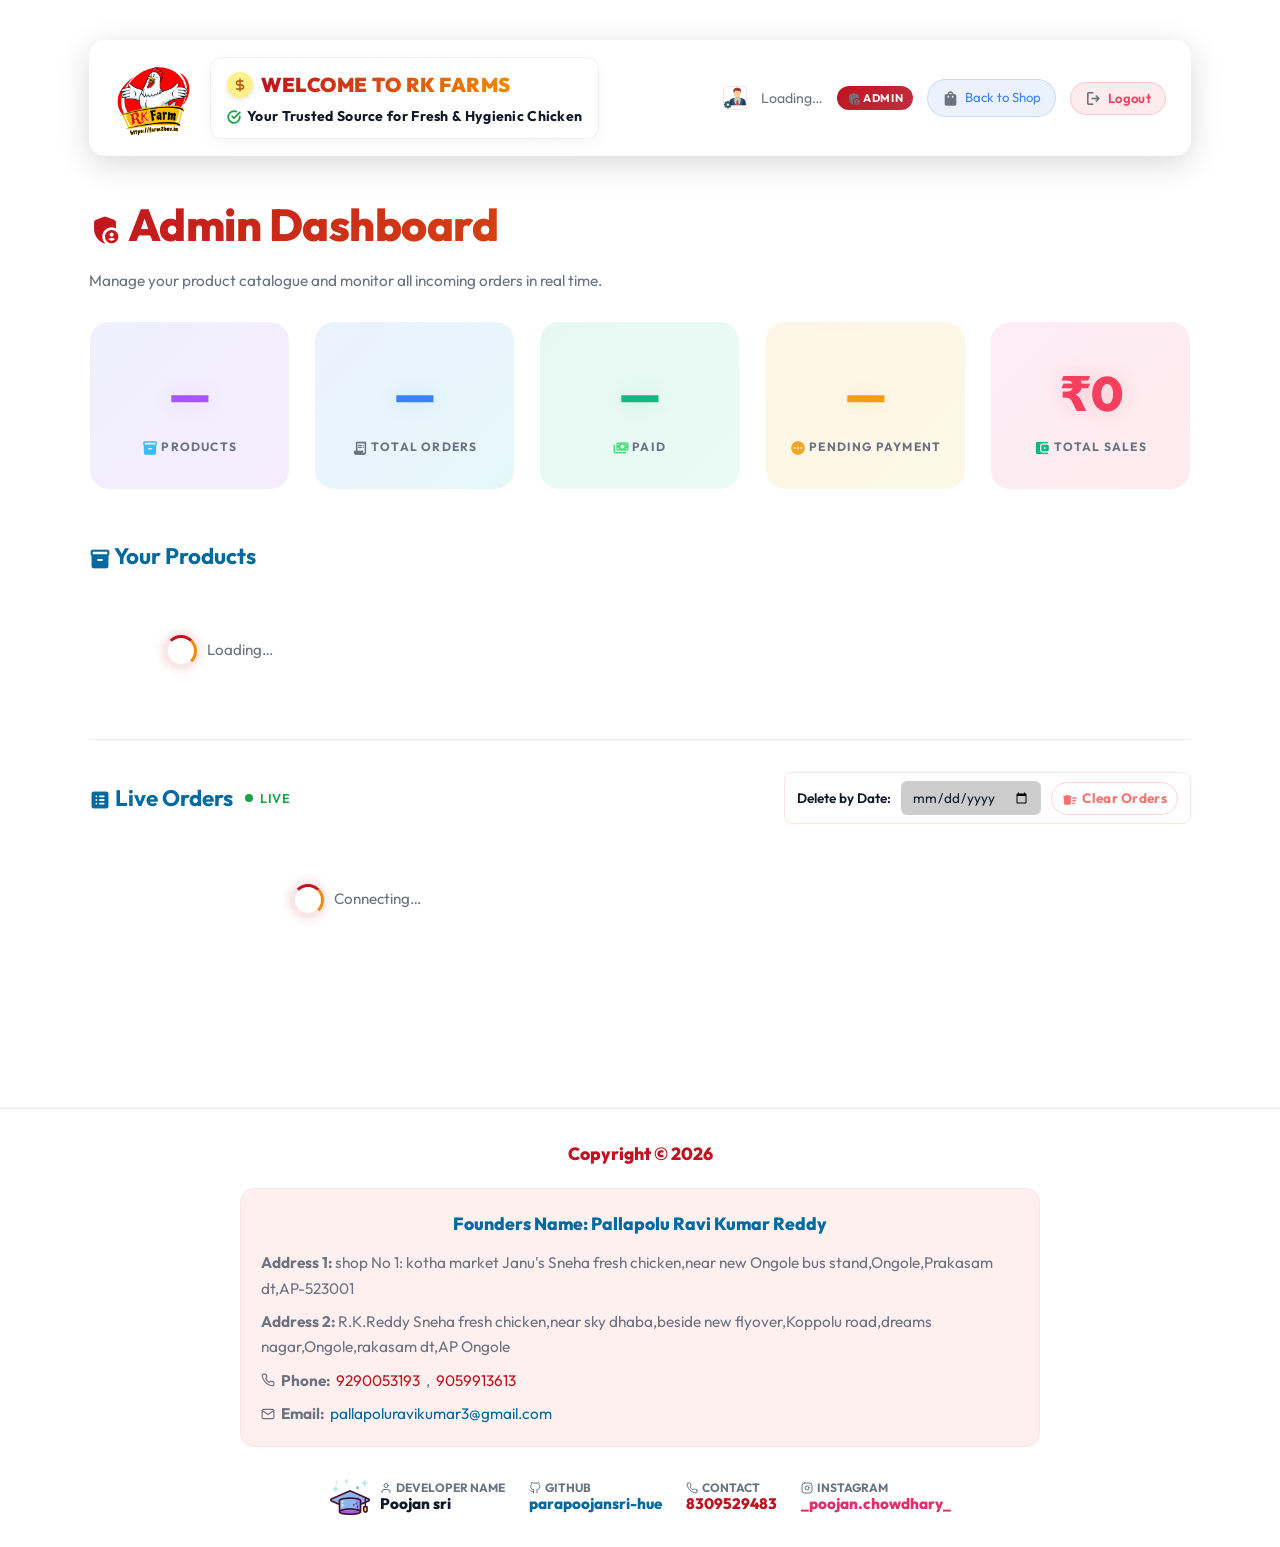
==== commit 7771bac8: "Update admin.html" ====
--- a/admin.html
+++ b/admin.html
@@ -164,7 +164,7 @@
       <div style="font-size:0.95rem;color:var(--muted,#6b7280);display:flex;flex-direction:column;gap:8px;text-align:left;">
         <p style="margin:0;"><strong>Address 1:</strong> shop No 1: kotha market Janu's Sneha fresh chicken,near new Ongole bus stand,Ongole,Prakasam dt,AP-523001</p>
         <p style="margin:0;"><strong>Address 2:</strong> R.K.Reddy Sneha fresh chicken,near sky dhaba,beside new flyover,Koppolu road,dreams nagar,Ongole,rakasam dt,AP Ongole</p>
-        <p style="margin:0;display:flex;align-items:center;gap:6px;"><svg viewBox="0 0 24 24" width="14" height="14" stroke="currentColor" stroke-width="2" fill="none" stroke-linecap="round" stroke-linejoin="round"><path d="M22 16.92v3a2 2 0 0 1-2.18 2 19.79 19.79 0 0 1-8.63-3.07 19.5 19.5 0 0 1-6-6 19.79 19.79 0 0 1-3.07-8.67A2 2 0 0 1 4.11 2h3a2 2 0 0 1 2 1.72 12.84 12.84 0 0 0 .7 2.81 2 2 0 0 1-.45 2.11L8.09 9.91a16 16 0 0 0 6 6l1.27-1.27a2 2 0 0 1 2.11-.45 12.84 12.84 0 0 0 2.81.7A2 2 0 0 1 22 16.92z"></path></svg> <strong>Phone:</strong> <a href="tel:9290053193" style="color:var(--accent);text-decoration:none;">9290053193</a>, <a href="tel:905991613" style="color:var(--accent);text-decoration:none;">905991613</a></p>
+        <p style="margin:0;display:flex;align-items:center;gap:6px;"><svg viewBox="0 0 24 24" width="14" height="14" stroke="currentColor" stroke-width="2" fill="none" stroke-linecap="round" stroke-linejoin="round"><path d="M22 16.92v3a2 2 0 0 1-2.18 2 19.79 19.79 0 0 1-8.63-3.07 19.5 19.5 0 0 1-6-6 19.79 19.79 0 0 1-3.07-8.67A2 2 0 0 1 4.11 2h3a2 2 0 0 1 2 1.72 12.84 12.84 0 0 0 .7 2.81 2 2 0 0 1-.45 2.11L8.09 9.91a16 16 0 0 0 6 6l1.27-1.27a2 2 0 0 1 2.11-.45 12.84 12.84 0 0 0 2.81.7A2 2 0 0 1 22 16.92z"></path></svg> <strong>Phone:</strong> <a href="tel:9290053193" style="color:var(--accent);text-decoration:none;">9290053193</a>, <a href="tel:905991613" style="color:var(--accent);text-decoration:none;">9059913613</a></p>
         <p style="margin:0;display:flex;align-items:center;gap:6px;"><svg viewBox="0 0 24 24" width="14" height="14" stroke="currentColor" stroke-width="2" fill="none" stroke-linecap="round" stroke-linejoin="round"><path d="M4 4h16c1.1 0 2 .9 2 2v12c0 1.1-.9 2-2 2H4c-1.1 0-2-.9-2-2V6c0-1.1.9-2 2-2z"></path><polyline points="22,6 12,13 2,6"></polyline></svg> <strong>Email:</strong> <a href="mailto:pallapoluravikumar3@gmail.com" style="color:var(--blue);text-decoration:none;">pallapoluravikumar3@gmail.com</a></p>
       </div>
     </div>
--- a/css/global.css
+++ b/css/global.css
@@ -285,10 +285,17 @@
 
 /* ── Ratings UI ──────────────────────────────────────────────── */
 .star-rating span {
-  transition: color 0.2s ease;
+  transition: color 0.15s ease, transform 0.1s ease;
+  cursor: pointer;
+  display: inline-block;
+  color: #cbd5e1; /* Default grey color */
+}
+.star-rating span:hover {
+  transform: scale(1.1);
 }
 .star-rating span.active {
-  color: #fbbf24; /* Yellow for customer rating */
+  color: #fbbf24 !important; /* Yellow for filled star */
+  text-shadow: 0 0 10px rgba(251, 191, 36, 0.4);
 }
 
 .rating-display {
@@ -302,7 +309,7 @@
   color: #cbd5e1; /* Gray for empty star in admin */
 }
 .rating-display span.filled {
-  color: #fbbf24; /* Yellow for filled star in admin */
+  color: #fbbf24 !important; /* Yellow for filled star in admin */
 }
 
 /* ── Welcome Slogan Header ───────────────────────────────────── */
